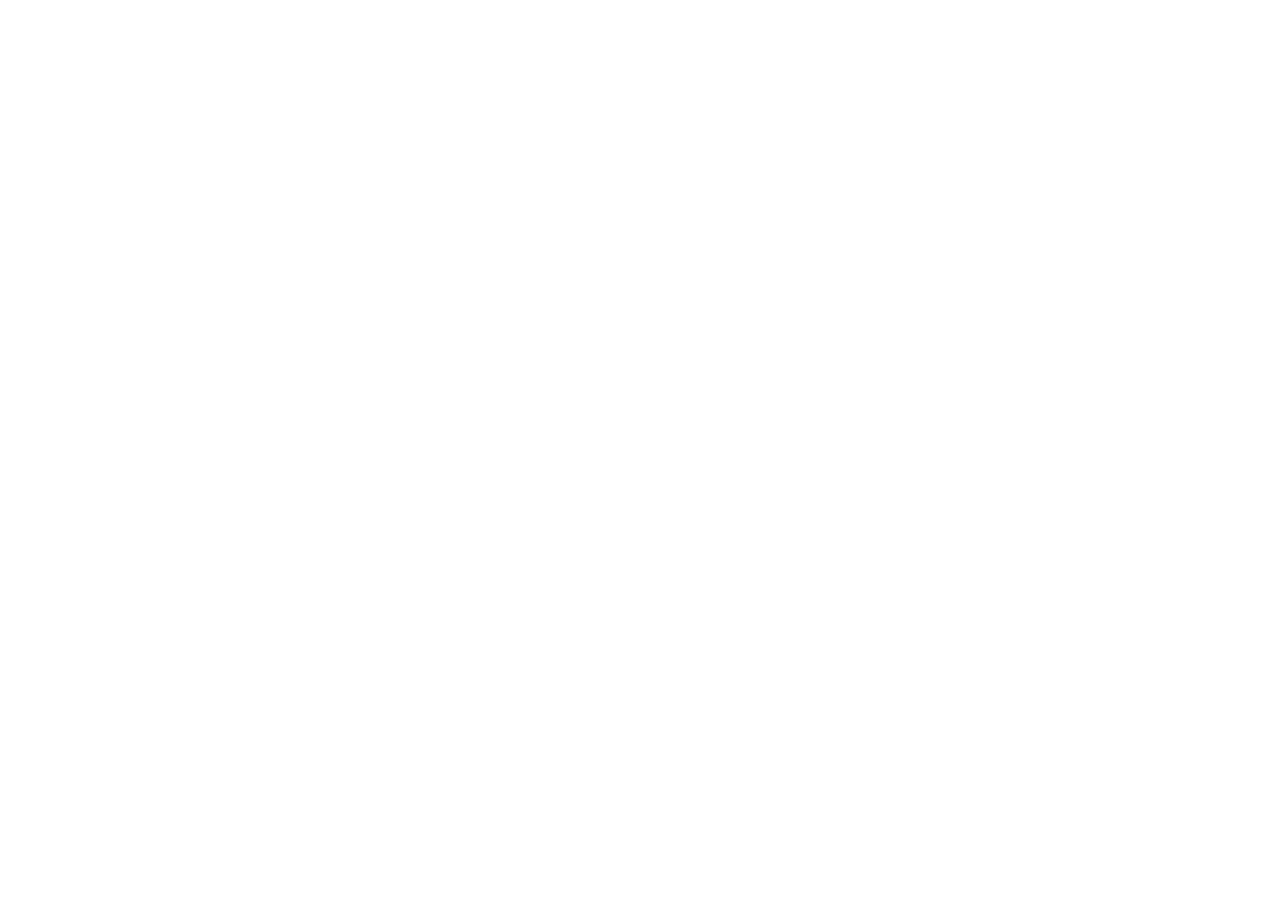
==== css-project/index.html @ 1d474a79 "Include html basic structure with ! and css link" ====
<!DOCTYPE html>
<html lang="en">
<head>
    <meta charset="UTF-8">
    <meta http-equiv="X-UA-Compatible" content="IE=edge">
    <meta name="viewport" content="width=device-width, initial-scale=1.0">
    <link rel="stylesheet" href="style.css">
    <title>Document</title>
</head>
<body>
    
</body>
</html>
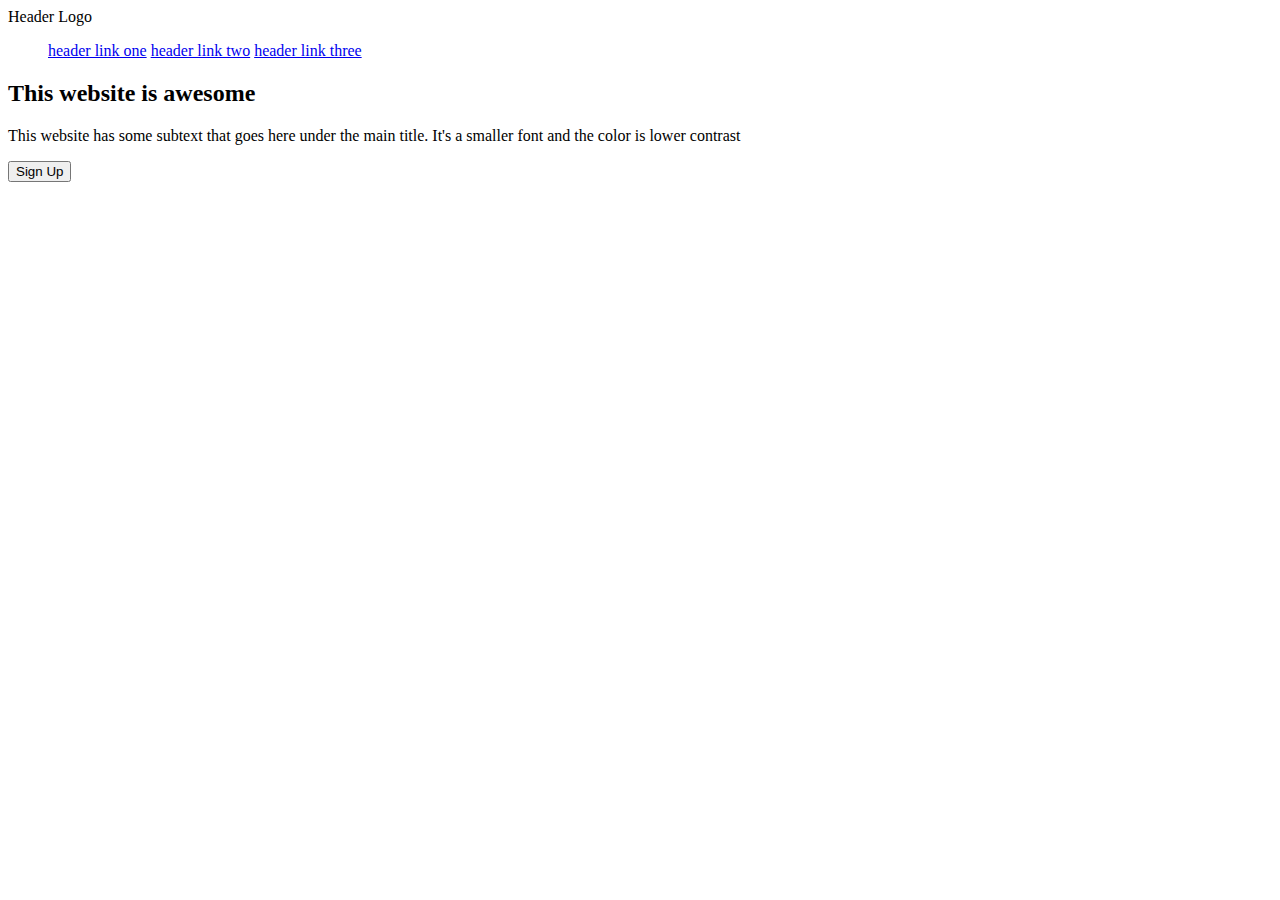
==== commit 99e79cdd: "Add HTML for header+hero" ====
--- a/css-project/index.html
+++ b/css-project/index.html
@@ -8,6 +8,41 @@
     <title>Document</title>
 </head>
 <body>
-    
+    <div class="body">
+        <div class="top">
+
+        <!-- Header -->
+        <nav class="header">
+          <div class="logo">Header Logo</div>
+          
+          <!-- Links on header -->
+
+          <ul class="header-links">
+            <a href="#">header link one</a>    
+            <a href="#">header link two</a>    
+            <a href="#">header link three</a>    
+          </ul>
+        </nav>
+
+        <!-- Hero text -->
+        <div class="hero">
+
+          <!-- Hero text 1 -->
+          <div class="1-hero">
+            <h2 class="title">This website is awesome</h2>
+            <p class="hero-text">This website has some subtext that goes here under the main title. It's a smaller font and the color is lower contrast</p>
+            <button class="hero-btn">Sign Up</button>
+          </div>
+          
+          <!-- Hero text 2 -->
+          <div class="2-hero"></div>
+
+        </div>
+    </div>
+        <!-- Content -->
+        <!-- Quote -->
+        <!-- Sign up -->
+        <!-- Footer -->
+    </div>
 </body>
 </html>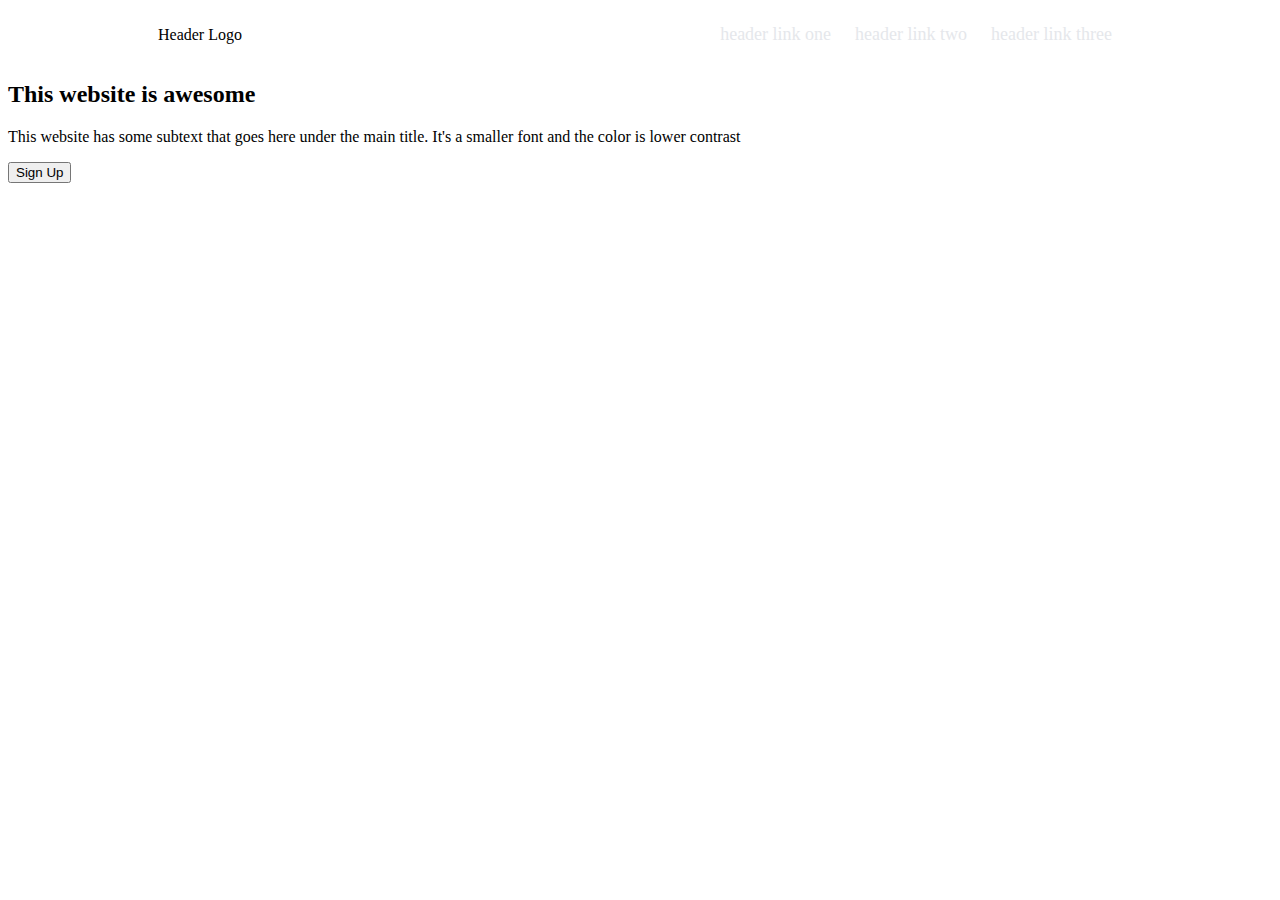
==== commit 642f7ad8: "Include style for header links" ====
--- a/css-project/index.html
+++ b/css-project/index.html
@@ -29,7 +29,7 @@
 
           <!-- Hero text 1 -->
           <div class="1-hero">
-            <h2 class="title">This website is awesome</h2>
+            <h2 class="main-text">This website is awesome</h2>
             <p class="hero-text">This website has some subtext that goes here under the main title. It's a smaller font and the color is lower contrast</p>
             <button class="hero-btn">Sign Up</button>
           </div>
@@ -39,6 +39,7 @@
 
         </div>
     </div>
+
         <!-- Content -->
         <!-- Quote -->
         <!-- Sign up -->
--- a/css-project/style.css
+++ b/css-project/style.css
@@ -0,0 +1,19 @@
+
+.header {
+    display: flex;
+    align-items: center;
+    justify-content: space-between;
+    margin: 0 150px;
+}
+
+ul {
+    color: ;
+}
+
+a {
+    color: #e5e7eb;
+    font-size: 18px;
+    margin: 10px;
+    list-style: none;
+    text-decoration: none;
+}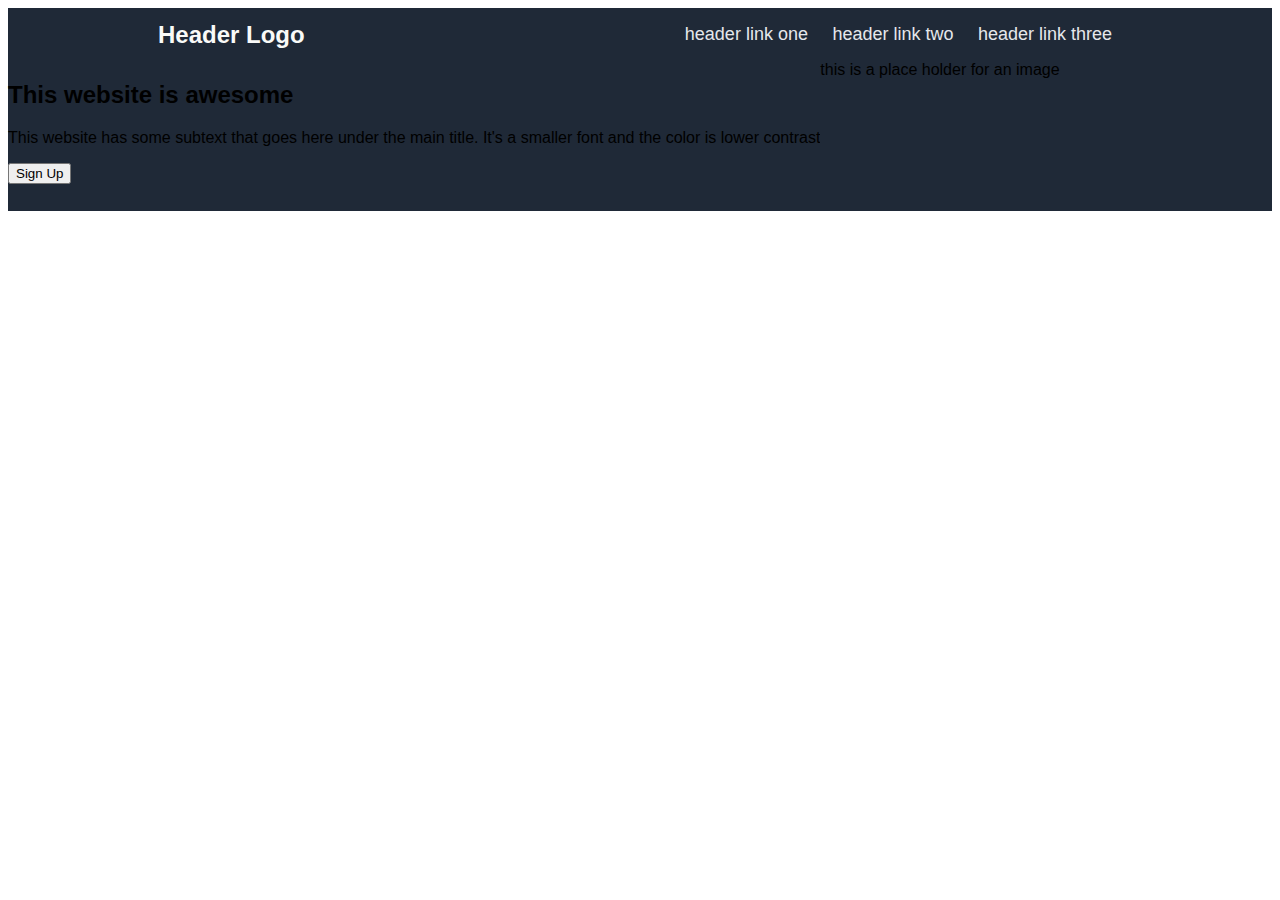
==== commit 32ba5909: "Basic style for hero - no flex yet" ====
--- a/css-project/index.html
+++ b/css-project/index.html
@@ -25,17 +25,17 @@
         </nav>
 
         <!-- Hero text -->
-        <div class="hero">
+        <div class="hero-all">
 
           <!-- Hero text 1 -->
-          <div class="1-hero">
+          <div class="hero-1">
             <h2 class="main-text">This website is awesome</h2>
             <p class="hero-text">This website has some subtext that goes here under the main title. It's a smaller font and the color is lower contrast</p>
             <button class="hero-btn">Sign Up</button>
           </div>
           
           <!-- Hero text 2 -->
-          <div class="2-hero"></div>
+          <div class="hero-2">this is a place holder for an image</div>
 
         </div>
     </div>
--- a/css-project/style.css
+++ b/css-project/style.css
@@ -1,19 +1,37 @@
+.header,
+.hero-all {
+    display: flex;
+    background-color: #1f2937;
+    font-family: 'Roboto', sans-serif;
+}
 
 .header {
-    display: flex;
     align-items: center;
     justify-content: space-between;
-    margin: 0 150px;
+    padding: 0 150px;
 }
 
-ul {
-    color: ;
+.logo {
+    font-size: 24px;
+    color: #f9faf8;
+    font-weight: 700;
 }
 
 a {
     color: #e5e7eb;
     font-size: 18px;
     margin: 10px;
+    font-weight: 100;
     list-style: none;
     text-decoration: none;
+}
+
+.hero {
+    flex-direction: row;
+}
+
+.hero-2 {
+    width: 300px;
+    height: 150px;
+    background-color: #1f2937;
 }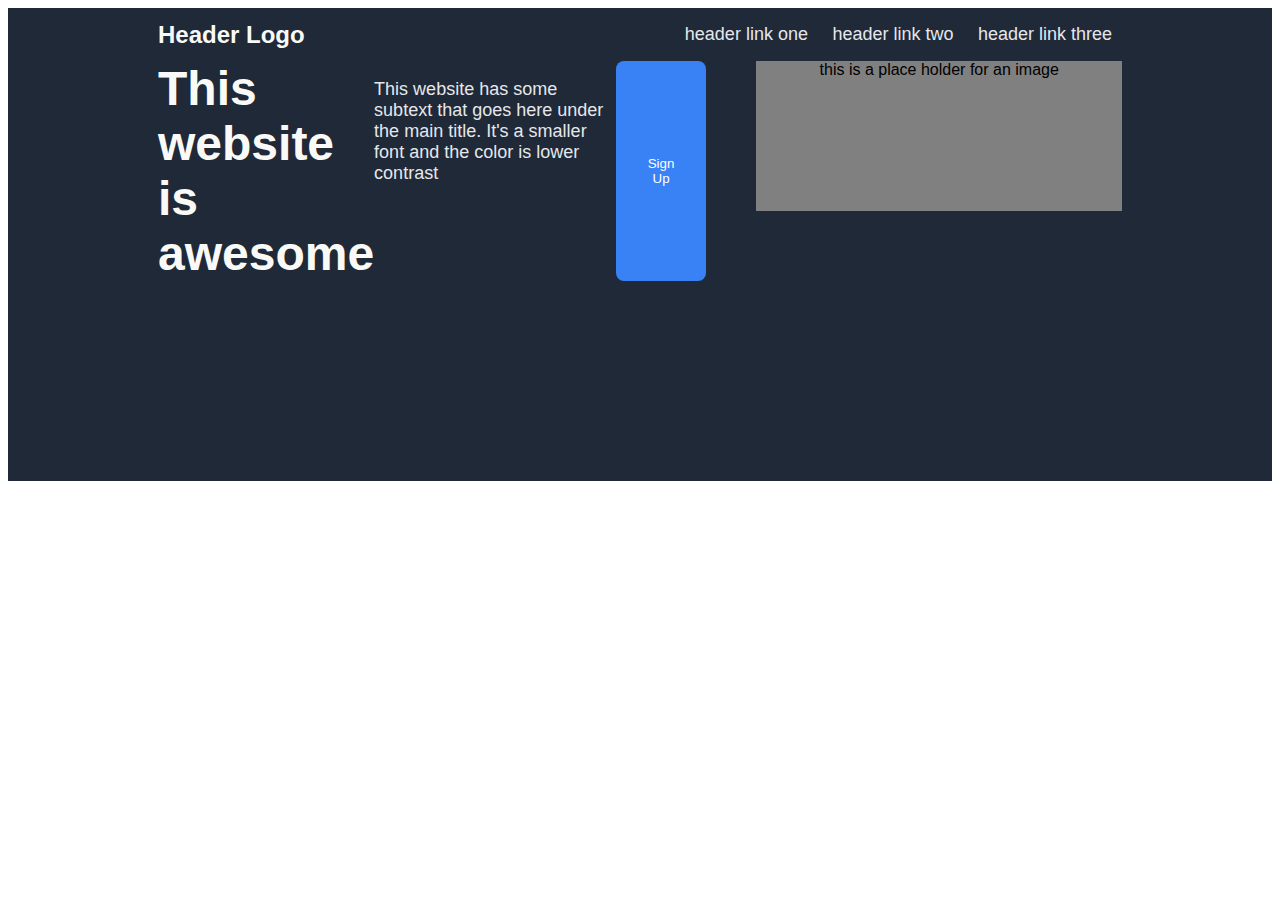
==== commit 9b79b5bd: "Remove CSS for hero" ====
--- a/css-project/index.html
+++ b/css-project/index.html
@@ -44,6 +44,7 @@
         <!-- Quote -->
         <!-- Sign up -->
         <!-- Footer -->
+        
     </div>
 </body>
 </html>--- a/css-project/style.css
+++ b/css-project/style.css
@@ -3,8 +3,11 @@
     display: flex;
     background-color: #1f2937;
     font-family: 'Roboto', sans-serif;
+    padding: 0 150px;
 }
 
+
+/* =============== HEADER ================ */
 .header {
     align-items: center;
     justify-content: space-between;
@@ -15,23 +18,59 @@
     font-size: 24px;
     color: #f9faf8;
     font-weight: 700;
+    margin: 0;
+}
+
+a,
+.hero-text {
+    color: #e5e7eb;
+    font-size: 18px;
+    font-weight: 100;
 }
 
 a {
-    color: #e5e7eb;
-    font-size: 18px;
     margin: 10px;
-    font-weight: 100;
     list-style: none;
     text-decoration: none;
 }
 
-.hero {
-    flex-direction: row;
+/* =============== HERO ================ */
+
+.hero-all {
+    justify-content: space-between;
+    gap: 50px;
+}
+
+.hero-1,
+.hero-2 {
+}
+
+
+.hero-1 {
+    display: flex;
+    width: 750px;
+    padding-bottom: 200px;
+}
+
+.main-text {
+    font-size: 48px;
+    font-weight: bolder;
+    color: #f9faf8;
+    margin: 0;
 }
 
 .hero-2 {
-    width: 300px;
+    width: 500px;
     height: 150px;
-    background-color: #1f2937;
+    text-align: center;
+    background-color: gray;
+}
+
+button {
+    font-weight: 500;
+    background-color: #3882f6;
+    color: white;
+    border: none;
+    border-radius: 8px;
+    padding: 8px 32px;
 }